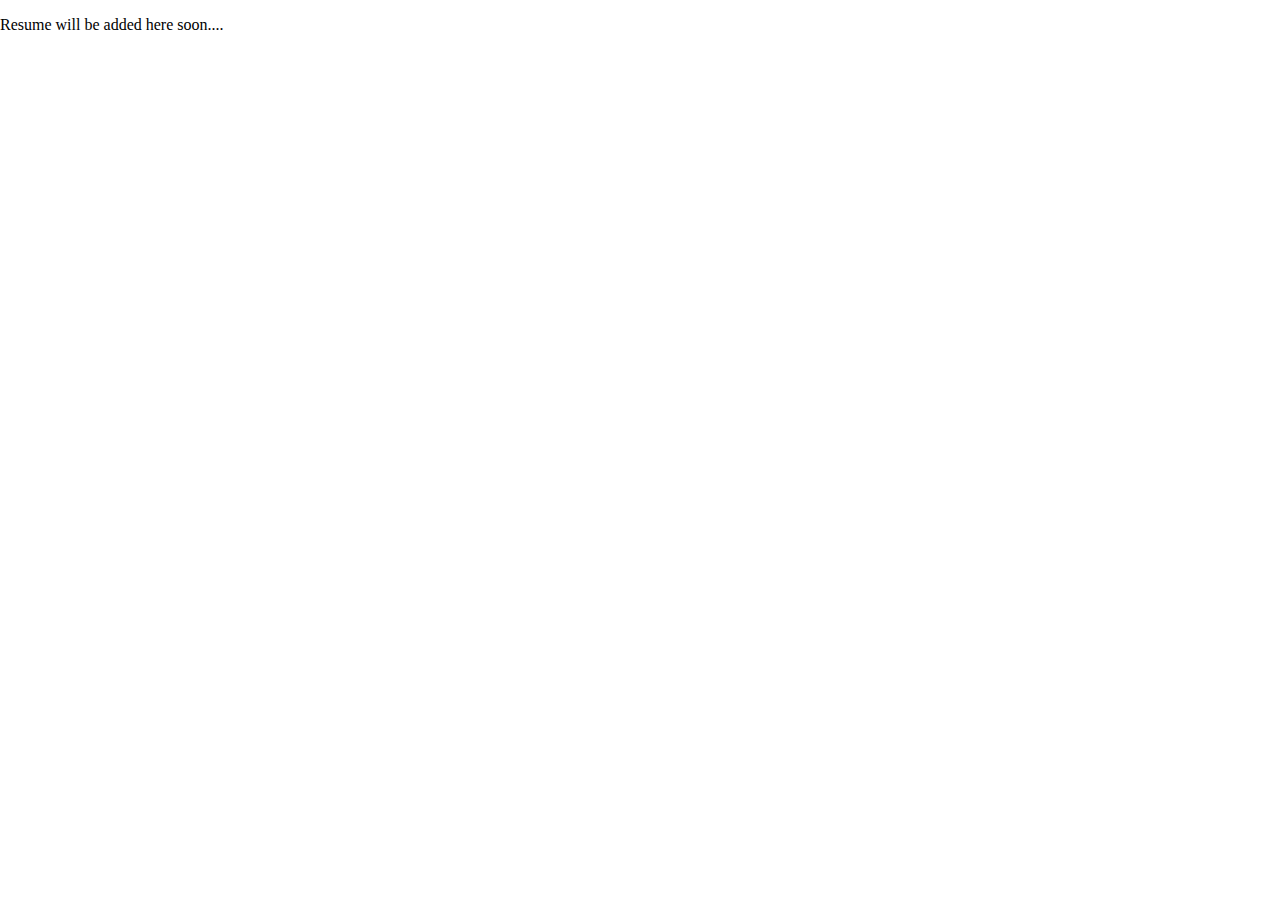
==== Resume.html @ 080721e4 "Resume.html added" ====
<!DOCTYPE html>
<html lang="en">
<head>
    <meta charset="UTF-8">
    <meta name="viewport" content="width=device-width, initial-scale=1.0">
    <title>My Resume</title>
    <link rel="stylesheet" href="index.css">
    <link rel="icon" href="Logos/resume.png" type="image/x-icon">
</head>
<body>
    <div class="Resume-div">
       <p class="Resume"> Resume will be added here soon....</p>
    </div>
</body>
</html>
---- index.css ----
body {
    height: 100vh;
    height: calc(var(--vh, 1vh) * 100);
  }
.services-body-container{
width: 1100px;
}
body {
    margin: 0;
    padding: 0;
    font-family: Poppins;
}

/* 
. represents class 
# represents id
*/
.main-page{
    padding: 20px;
   background-image: url(images/Background.jpg) ;

    /*background-image: linear-gradient(to right, rgb(137, 9, 73), rgb(117, 209, 19));*/
   /* background-color: rgb(15, 165, 120);*/
    /* color: brown; */
}


.navbar{
    display: flex;
    justify-content: space-between;     /* Horizontally align*/
    color: rgb(6, 6, 6);
}

.profile{
    display: flex;
    align-items: center;                /* Veritically align */
    /* margin: 20px; */
    font-size: 25px;
}
.profile p{
    font-weight: bold;
    margin: 5px;
}


.profile-img{
    border-radius: 50%;
  
}

.nav-list{
    display: flex;
    list-style-type: none;
    
}

.resume-btn{
    padding: 10px 20px;
    margin: 20px 20px;
    background-color: rgb(106, 89, 230);
    color:#ffff;
    text-decoration: none;
    border-radius: 5px;
    border-color: aliceblue;
    outline-color:rgb(13, 155, 160) ;
    outline-style: solid;
}
.resume-btn:hover{
    background-color: brown;
}
.img-main{
    border: 5px solid rgba(251, 249, 249,.4);
}

.main-content{
    display: flex;
}

.main-left{
    width: 50%;
    padding: 100px;
}
.main-left h1, h2{
    color: rgb(0, 0, 0)
}
.main-left p{
    color: rgb(7, 7, 7);
}
.main-right{
    width: 50%;
    display: flex;
    justify-content: center;
    align-items: center;
}

.main-right img{
    width: 50%;
    border-radius: 50%;
}

.skills, .series, .projects,.education,.Social,.pro{
    padding-top: 50px;
    padding-bottom: 50px;
    text-align: center;
    background-image: linear-gradient(to right, rgb(248, 233, 205), rgb(203, 203, 247));
    /* background-image: linear-gradient(to right, #ebe288, #aae9ab, #80e5d7, #89daf1, #b0cbee); */
}

.contact{
    padding-top: 50px;
    text-align: center;
    background-color: rgb(9, 42, 62);
    color: white;
    padding-bottom: 50px;
    align-items: center;
    
}

.email-contact{
    margin: 30px;
    
}
.email-contact-div{
    justify-content: center;
    display: flex;
    
    
}

.email-contact a{
    color: white;
    text-decoration: none;
    border: 1px solid orange;
    margin: 20px;
    padding:15px;
    border-radius: 10px;
    
  
}
.email-contact a:hover{
    color: rgb(224, 108, 24);
}

.skills-info, .series-info{
    font-size: 22px;
}


.skills-card-container{
    margin-top: 40px;
    display: flex;
    flex-wrap: wrap;
    justify-content: center;
    width: 80%;
    margin-left: 10%;
    padding: 25px;
    box-shadow: 5px 5px 5px 5px rgb(206, 204, 204);
    border-radius: 10px;
    background-color: aliceblue;
}

.skills-card-container div{
    padding-left: 10px;
    padding-right: 10px;
    margin: 10px;
    border: 1px solid orange;
    border-radius: 10px;
    display: flex;
    justify-content: center;
    align-items: center;
}
.pro-card-container{
    margin-top: 40px;
    display: flex;
    flex-wrap: wrap;
    justify-content: center;
    width: 80%;
    margin-left: 10%;
    padding: 25px;
    box-shadow: 5px 5px 5px 5px rgb(206, 204, 204);
    border-radius: 10px;
    background-color: aliceblue;
}
.pro-card-container div{
    padding-left: 10px;
    padding-right: 10px;
    margin: 10px;
    border: 2px solid rgb(47, 165, 228);
    border-radius: 10px;
    display: flex;
    justify-content: center;
    align-items: center;
}
.education-card-container div{
    padding-left: 10px;
    padding-right: 10px;
    margin: 10px;
    border: 2px solid rgb(211, 7, 21);
    border-radius: 10px;
    display: flex;
    justify-content: center;
    align-items: center;
}
.education-card-container{
    margin-top: 40px;
    display: flex;
    flex-wrap: wrap;
    justify-content: center;
    width: 80%;
    margin-left: 10%;
    padding: 25px;
    box-shadow: 5px 5px 5px 5px rgb(206, 204, 204);
    border-radius: 10px;
    background-color: aliceblue;
}
.Social-card-container div{
    padding-left: 10px;
    padding-right: 10px;
    margin: 10px;
    border: 2px solid rgb(146, 11, 155);
    border-radius: 10px;
    display: flex;
    justify-content: center;
    align-items: center;
}
.Social-card-container{
    margin-top: 40px;
    display: flex;
    flex-wrap: wrap;
    justify-content: center;
    width: 80%;
    margin-left: 10%;
    padding: 25px;
    box-shadow: 5px 5px 5px 5px rgb(206, 204, 204);
    border-radius: 10px;
    background-color: aliceblue;
}
.orange-theme{
    color: rgb(245, 142, 23);
}

.series-btn{
    color: white;
    background-color: rgb(245, 142, 23);
    font-size: 20px;
    font-family: Poppins;
    padding: 10px;
    padding-left: 15px;
    padding-right: 15px;
    border-radius: 10px;
    margin-bottom: 50px;
}
.pro-img{
    border-radius: 2px;
}
    
.project-alignment{
 padding: 5px;
}
.link{
    text-decoration: none;
    color:rgb(0, 0, 0);
}
.link:hover{
    color:red;
}
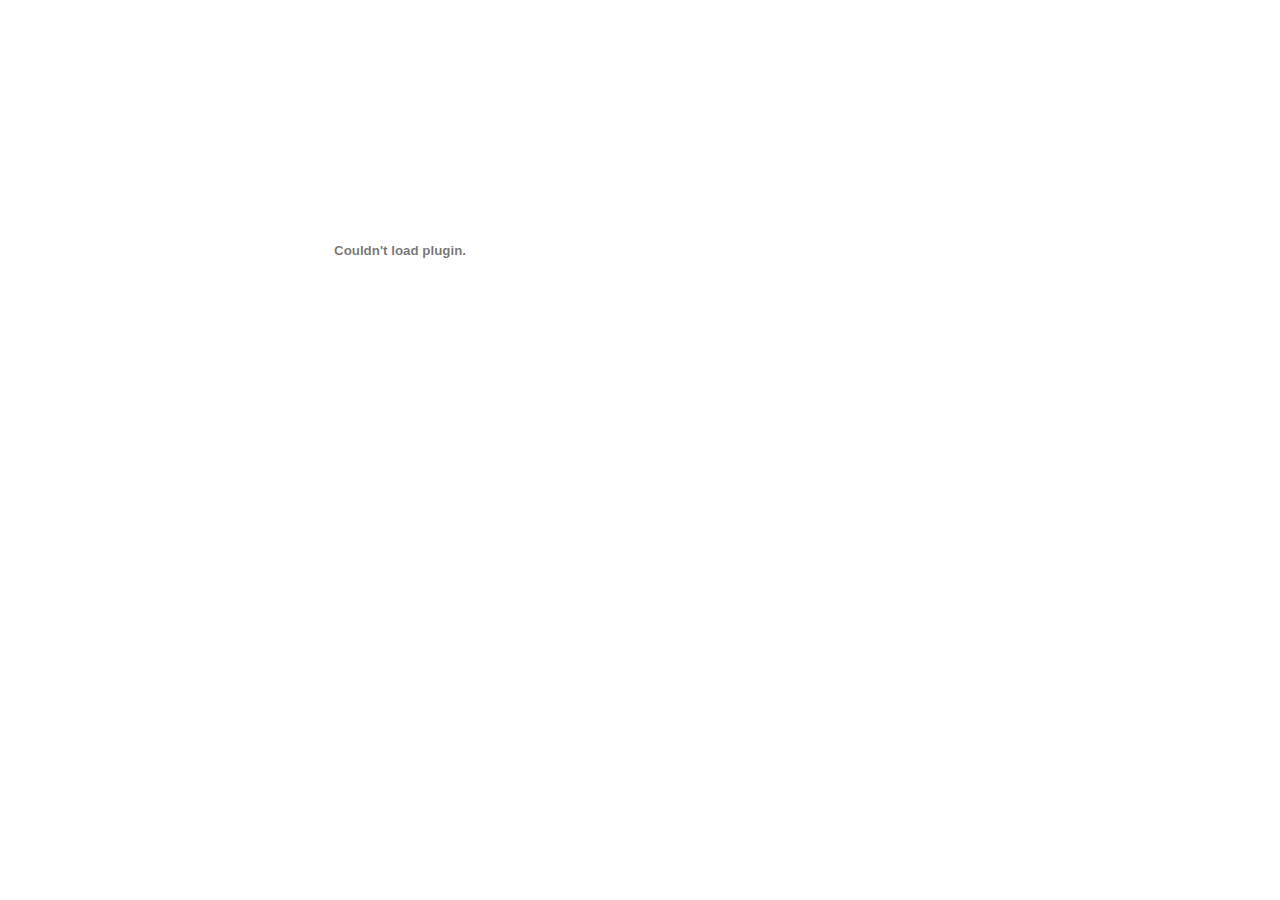
==== commit a512133b: "Resume added" ====
--- a/Resume.html
+++ b/Resume.html
@@ -8,8 +8,7 @@
     <link rel="icon" href="Logos/resume.png" type="image/x-icon">
 </head>
 <body>
-    <div class="Resume-div">
-       <p class="Resume"> Resume will be added here soon....</p>
-    </div>
+    <script src="index.js" ></script>
+    <object class="pdf" data="images/Tanishq_Rathi_Student_Resume .pdf" width="800" height="500"></object>
 </body>
-</html>+</html>
--- a/index.css
+++ b/index.css
@@ -11,10 +11,7 @@
     font-family: Poppins;
 }
 
-/* 
-. represents class 
-# represents id
-*/
+
 .main-page{
     padding: 20px;
    background-image: url(images/Background.jpg) ;
@@ -49,7 +46,6 @@
 }
 
 .nav-list{
-    display: flex;
     list-style-type: none;
     
 }
@@ -96,8 +92,13 @@
 .main-right img{
     width: 50%;
     border-radius: 50%;
-}
-
+
+}
+.date-time{
+    color: rgb(0, 0, 0);
+    text-align: center;
+    font-family:'Times New Roman', Times, serif;
+}
 .skills, .series, .projects,.education,.Social,.pro{
     padding-top: 50px;
     padding-bottom: 50px;
@@ -105,6 +106,7 @@
     background-image: linear-gradient(to right, rgb(248, 233, 205), rgb(203, 203, 247));
     /* background-image: linear-gradient(to right, #ebe288, #aae9ab, #80e5d7, #89daf1, #b0cbee); */
 }
+
 
 .contact{
     padding-top: 50px;
@@ -144,7 +146,6 @@
 .skills-info, .series-info{
     font-size: 22px;
 }
-
 
 .skills-card-container{
     margin-top: 40px;
@@ -253,9 +254,9 @@
 .pro-img{
     border-radius: 2px;
 }
-    
 .project-alignment{
  padding: 5px;
+ 
 }
 .link{
     text-decoration: none;
@@ -264,3 +265,10 @@
 .link:hover{
     color:red;
 }
+.Resume{
+    font-family:Georgia, 'Times New Roman', Times, serif;
+    color: rgb(221, 9, 9);
+    text-align: center;
+}
+
+
